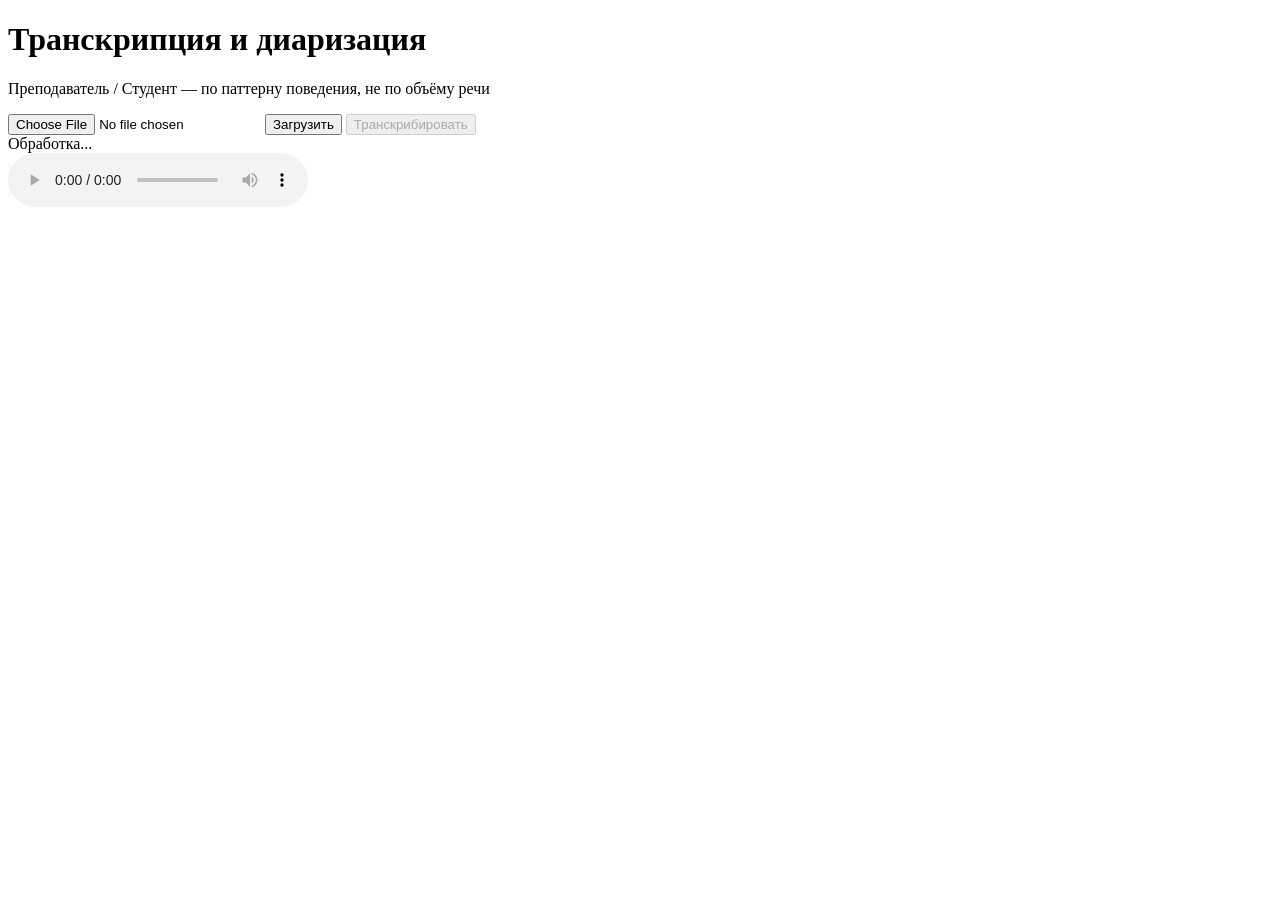
==== app/static/index.html @ 48d32e6a "Add FastAPI backend + minimal UI for transcription/diarization demo Decompose pipeline_nemo.py into " ====
<!doctype html>
<html lang="ru">
<head>
  <meta charset="utf-8">
  <meta name="viewport" content="width=device-width, initial-scale=1">
  <title>Транскрипция и диаризация</title>
  <link rel="stylesheet" href="/style.css">
</head>
<body>
  <main class="page">
    <h1>Транскрипция и диаризация</h1>
    <p class="subtitle">Преподаватель / Студент — по паттерну поведения, не по объёму речи</p>

    <section class="upload-panel">
      <input type="file" id="file-input" accept="audio/*,video/*">
      <button id="upload-btn">Загрузить</button>
      <button id="transcribe-btn" disabled>Транскрибировать</button>
      <span id="upload-status" class="status-text"></span>
    </section>

    <section id="progress-panel" class="progress-panel hidden">
      <div class="spinner"></div>
      <span id="progress-text">Обработка...</span>
    </section>

    <section id="result-panel" class="result-panel hidden">
      <audio id="player" controls></audio>

      <div id="metrics" class="metrics"></div>

      <div id="transcript" class="transcript"></div>
    </section>

    <section id="error-panel" class="error-panel hidden"></section>
  </main>

  <script src="/app.js"></script>
</body>
</html>
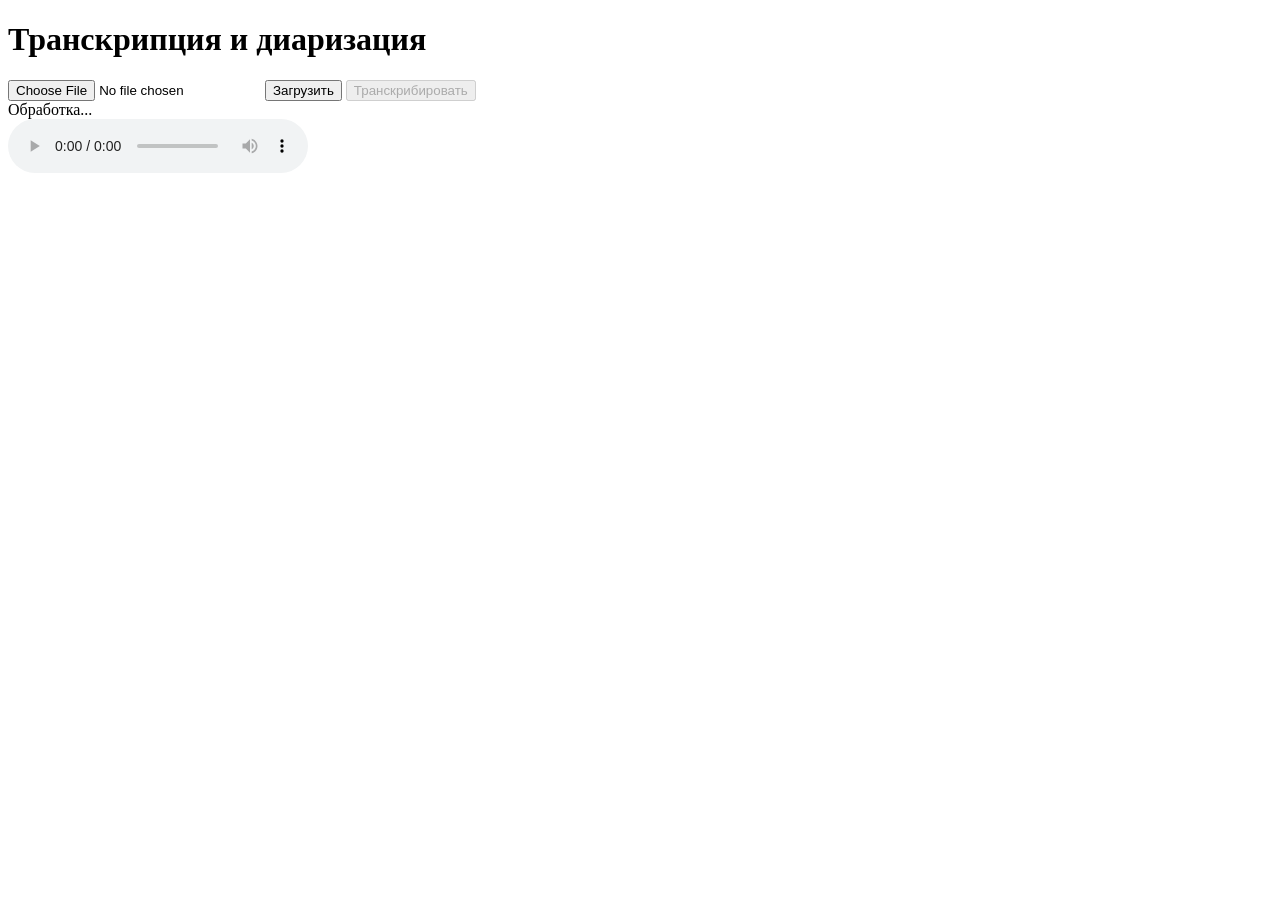
==== commit 2346625c: "Fix warm-up crash on silent audio; remove UI subtitle NeMo's VAD correctly finds zero speech in the " ====
--- a/app/static/index.html
+++ b/app/static/index.html
@@ -9,7 +9,6 @@
 <body>
   <main class="page">
     <h1>Транскрипция и диаризация</h1>
-    <p class="subtitle">Преподаватель / Студент — по паттерну поведения, не по объёму речи</p>
 
     <section class="upload-panel">
       <input type="file" id="file-input" accept="audio/*,video/*">
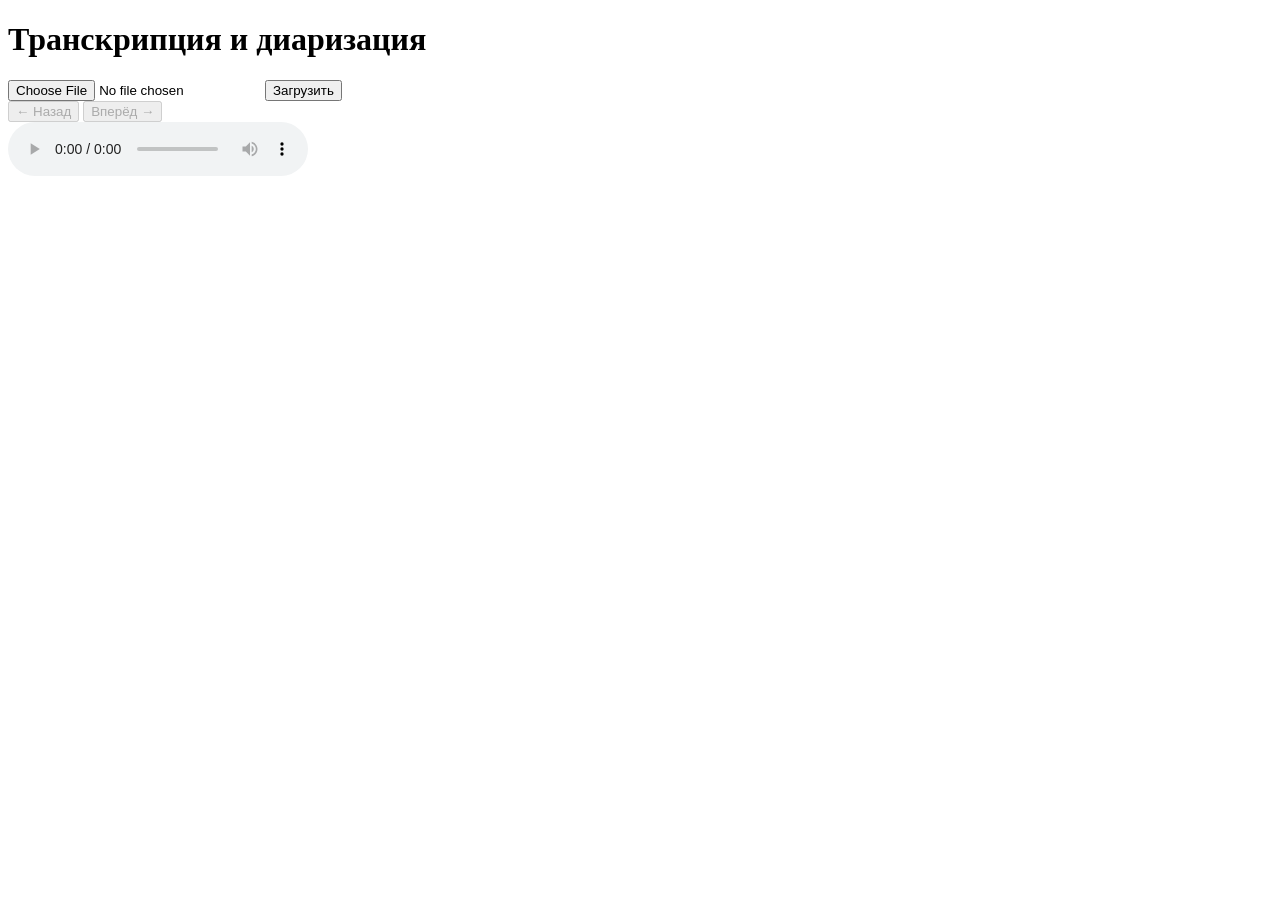
==== commit fb35af32: "Add paginated job history UI, mp4/video upload support - main.py/db.py: GET /api/jobs (limit/offset," ====
--- a/app/static/index.html
+++ b/app/static/index.html
@@ -13,13 +13,19 @@
     <section class="upload-panel">
       <input type="file" id="file-input" accept="audio/*,video/*">
       <button id="upload-btn">Загрузить</button>
-      <button id="transcribe-btn" disabled>Транскрибировать</button>
       <span id="upload-status" class="status-text"></span>
+      <div id="upload-progress" class="upload-progress hidden">
+        <div id="upload-progress-bar" class="upload-progress-bar"></div>
+      </div>
     </section>
 
-    <section id="progress-panel" class="progress-panel hidden">
-      <div class="spinner"></div>
-      <span id="progress-text">Обработка...</span>
+    <section class="jobs-panel">
+      <div id="jobs-list" class="jobs-list"></div>
+      <div class="jobs-pagination">
+        <button id="jobs-prev" disabled>&larr; Назад</button>
+        <span id="jobs-page-info" class="status-text"></span>
+        <button id="jobs-next" disabled>Вперёд &rarr;</button>
+      </div>
     </section>
 
     <section id="result-panel" class="result-panel hidden">
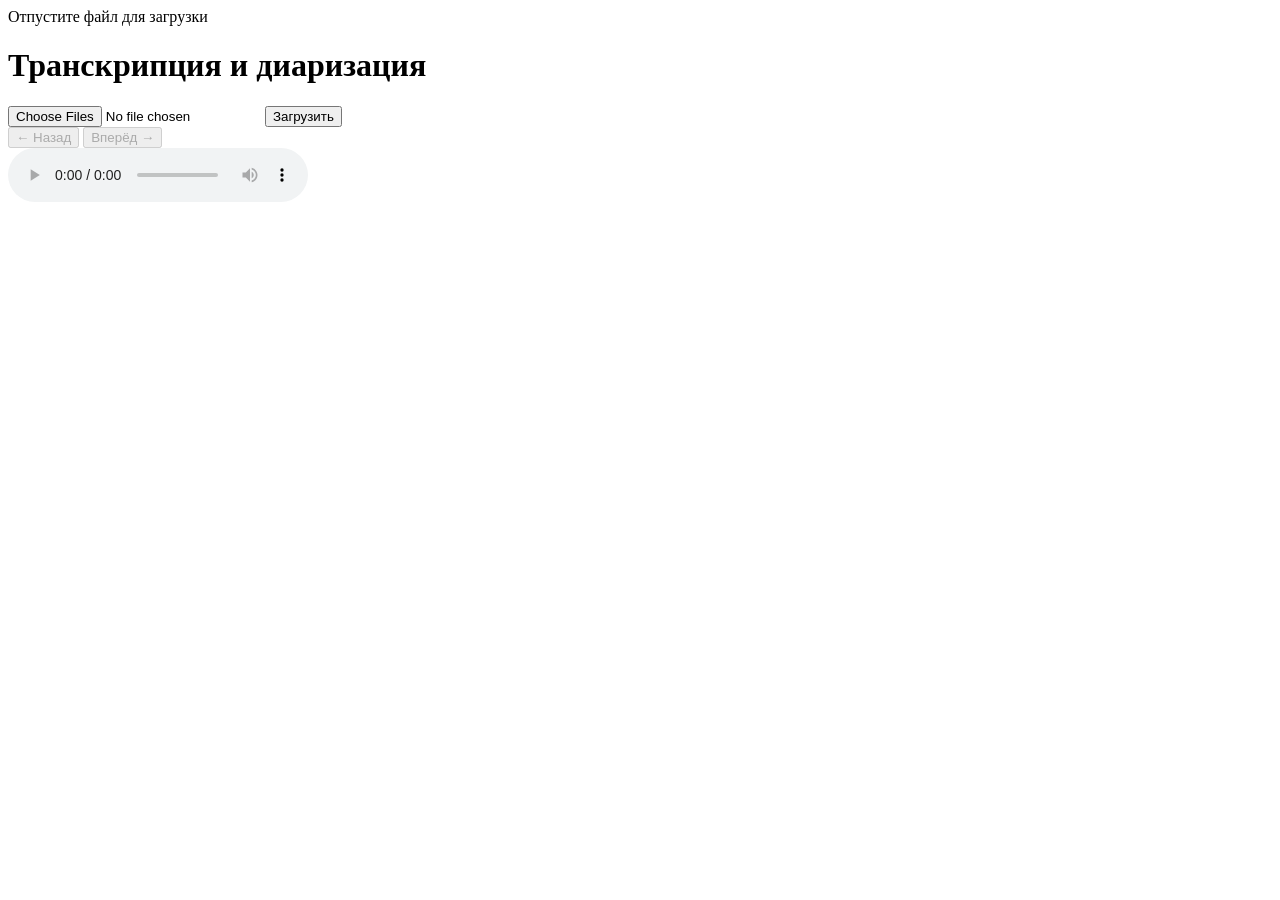
==== commit 98ecc36c: "Add drag-and-drop file upload Drop anywhere on the page (not just a designated box) — window-level d" ====
--- a/app/static/index.html
+++ b/app/static/index.html
@@ -7,11 +7,15 @@
   <link rel="stylesheet" href="/style.css">
 </head>
 <body>
+  <div id="drop-overlay" class="drop-overlay hidden">
+    <div class="drop-overlay-text">Отпустите файл для загрузки</div>
+  </div>
+
   <main class="page">
     <h1>Транскрипция и диаризация</h1>
 
     <section class="upload-panel">
-      <input type="file" id="file-input" accept="audio/*,video/*">
+      <input type="file" id="file-input" accept="audio/*,video/*" multiple>
       <button id="upload-btn">Загрузить</button>
       <span id="upload-status" class="status-text"></span>
       <div id="upload-progress" class="upload-progress hidden">
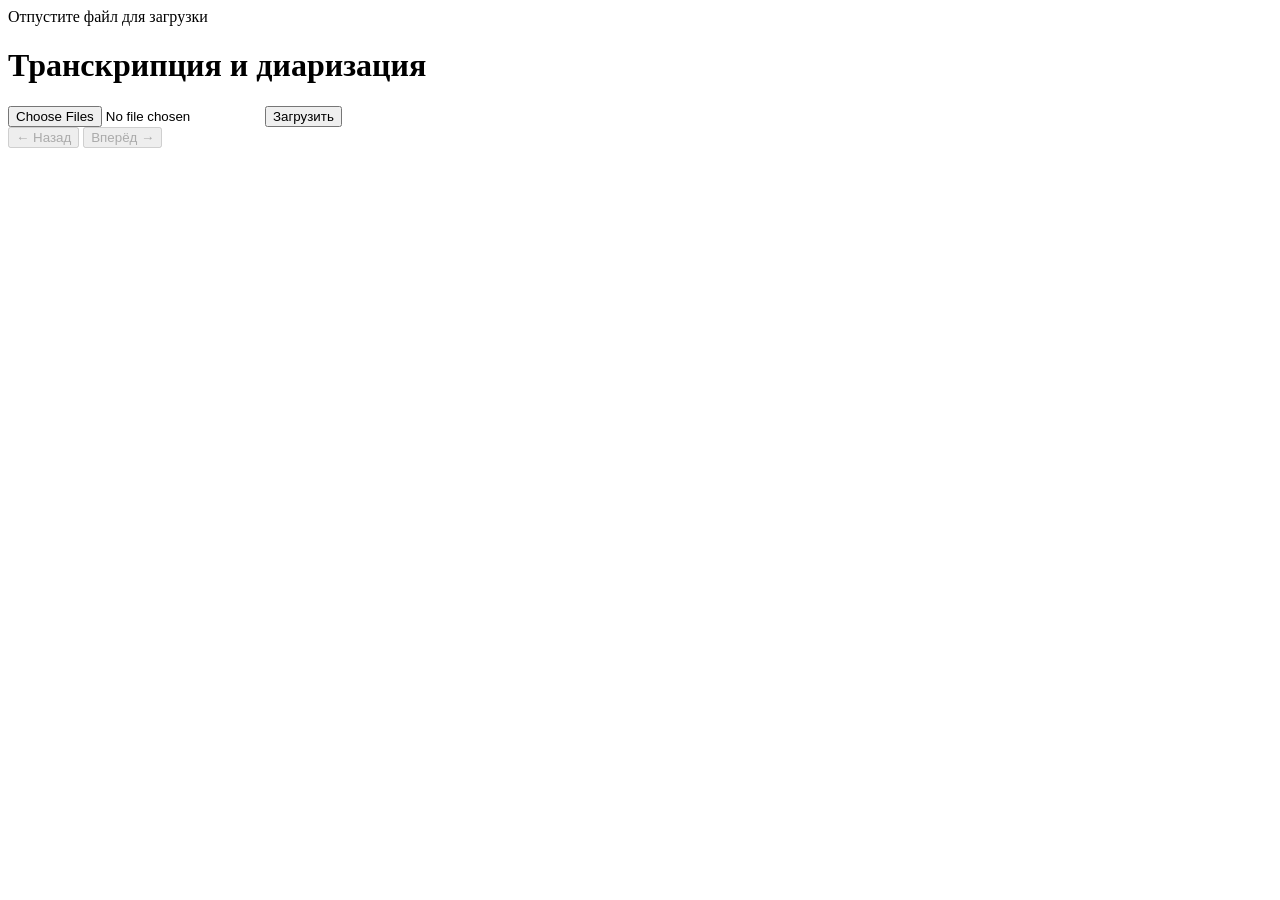
==== commit 0a81745a: "Open job detail in a new tab/page instead of inline on the list With several jobs in the list, expan" ====
--- a/app/static/index.html
+++ b/app/static/index.html
@@ -32,14 +32,6 @@
       </div>
     </section>
 
-    <section id="result-panel" class="result-panel hidden">
-      <audio id="player" controls></audio>
-
-      <div id="metrics" class="metrics"></div>
-
-      <div id="transcript" class="transcript"></div>
-    </section>
-
     <section id="error-panel" class="error-panel hidden"></section>
   </main>
 
